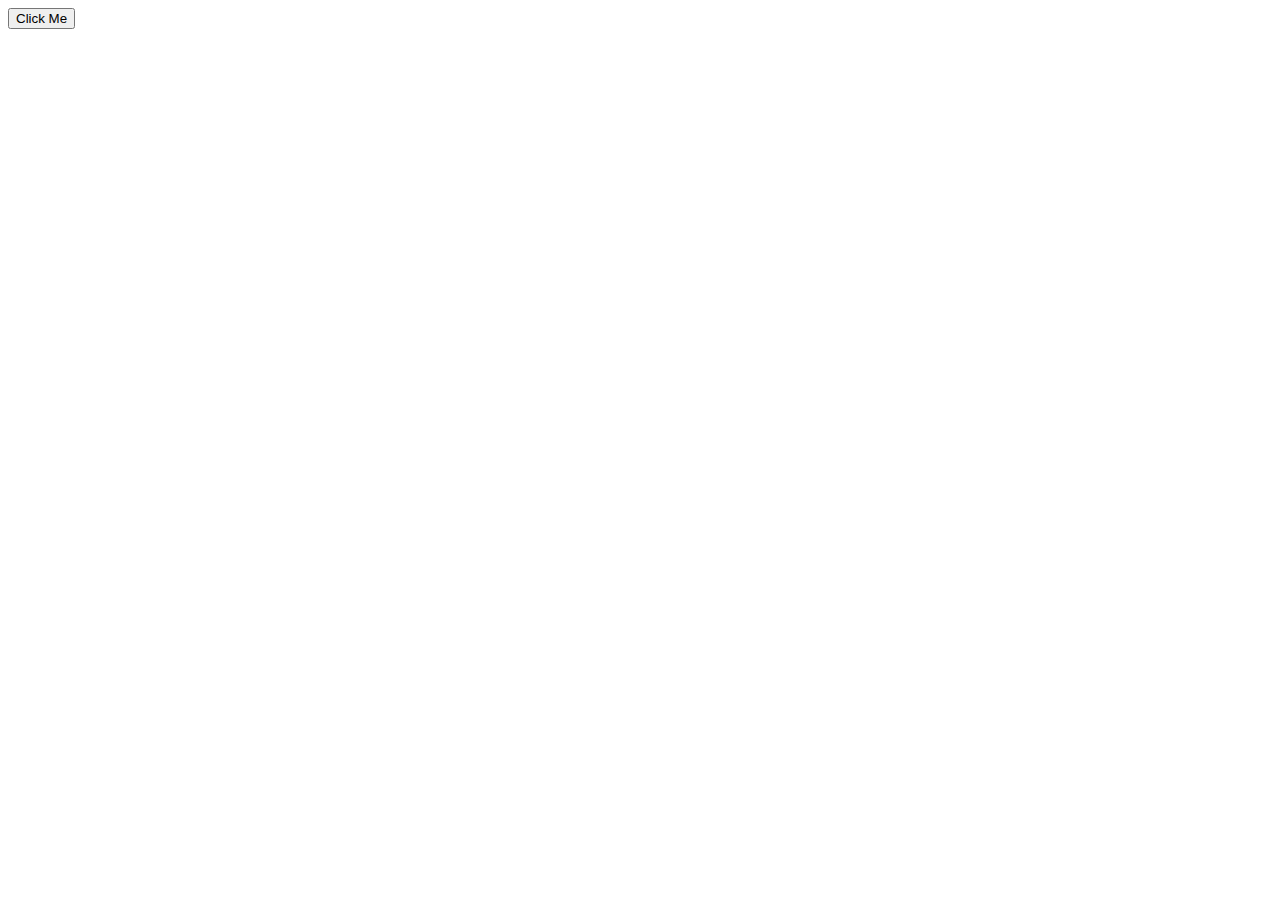
==== index.html @ 0dbacfda "Add files via upload" ====
<!DOCTYPE html>
<html>
    <head>
        <title>Javascript Basics</title>
        <link href="styles/mystyles.css" rel="stylesheet">
    </head>

    <body>
        <button oncclick="changeColor()">Click Me</button>
        <div id="changeMe"></div>

      <script src="scripts/myscripts.js"></script>
    </body>
</html>
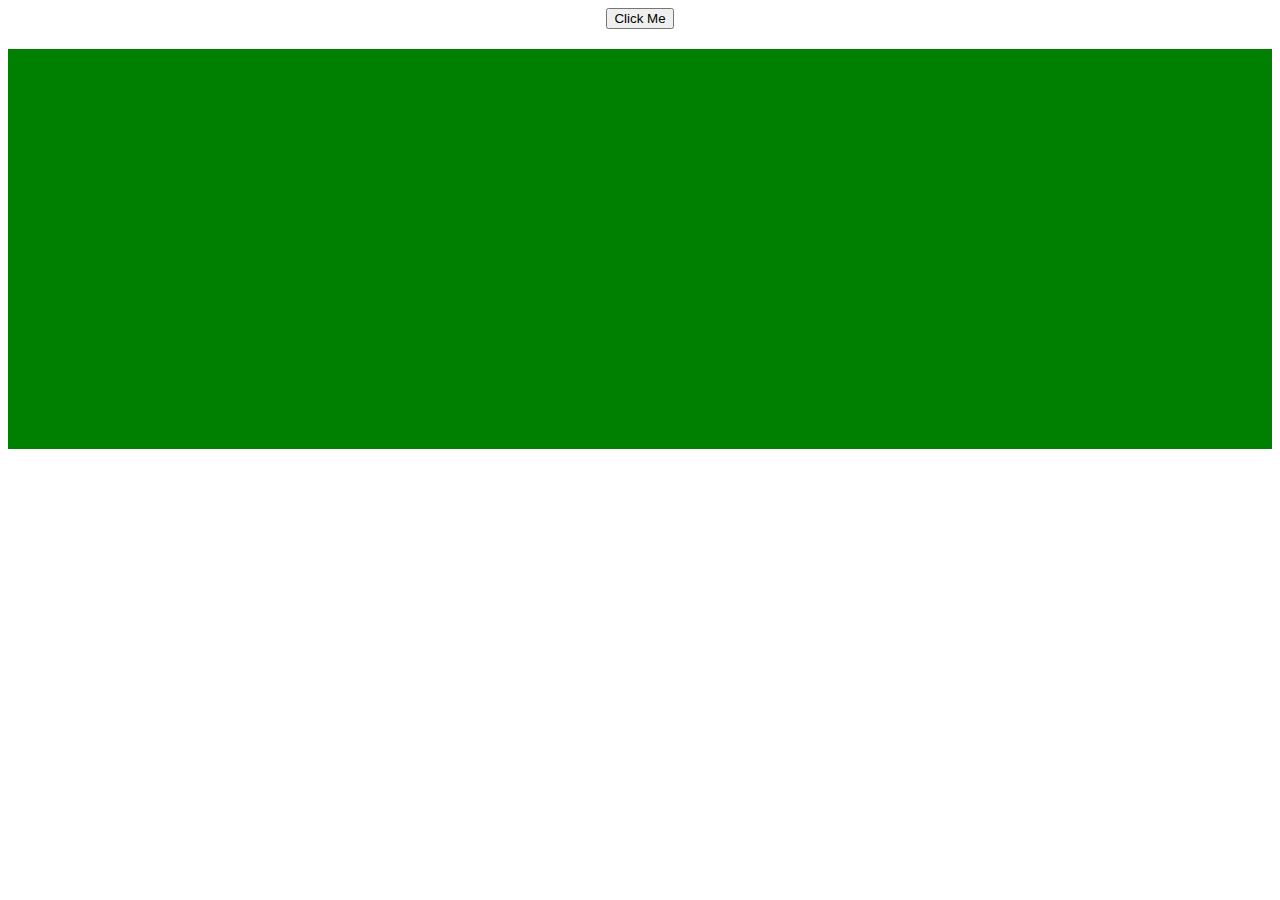
==== commit 47511898: "Update index.html" ====
--- a/index.html
+++ b/index.html
@@ -2,7 +2,7 @@
 <html>
     <head>
         <title>Javascript Basics</title>
-        <link href="styles/mystyles.css" rel="stylesheet">
+        <link href="mystyles.css" rel="stylesheet">
     </head>
 
     <body>
@@ -11,4 +11,4 @@
 
       <script src="scripts/myscripts.js"></script>
     </body>
-</html>+</html>
--- a/mystyles.css
+++ b/mystyles.css
@@ -0,0 +1,11 @@
+#changeMe {
+    width: 400 px;
+    height: 400px;
+    margin: 20px;
+    background: green;
+    margin: 20px auto;
+}
+
+body{
+    text-align: center;
+}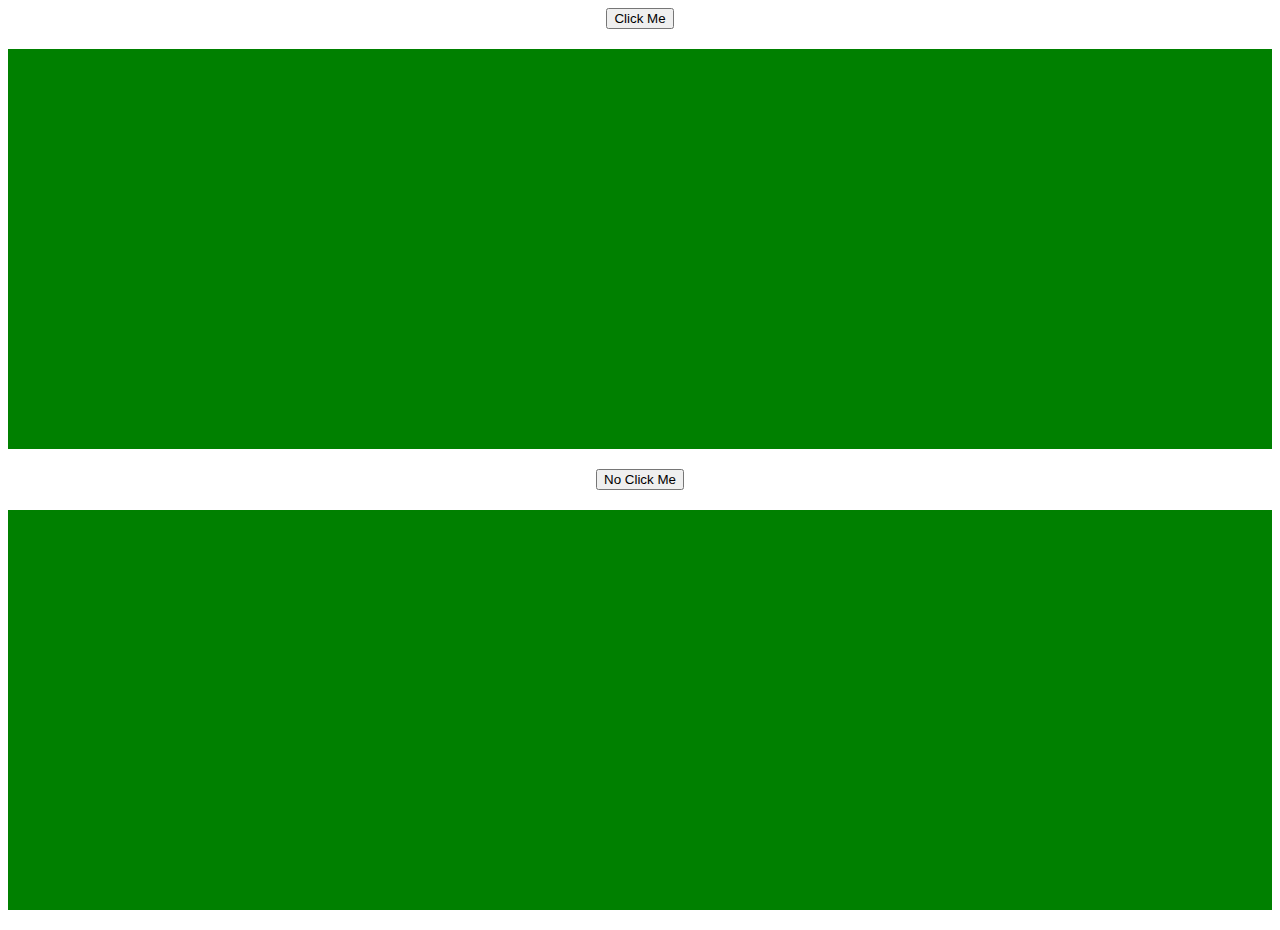
==== commit a937f5a6: "Update index.html" ====
--- a/index.html
+++ b/index.html
@@ -6,9 +6,12 @@
     </head>
 
     <body>
-        <button oncclick="changeColor()">Click Me</button>
+        <button onclick="changeColor()">Click Me</button>
         <div id="changeMe"></div>
 
-      <script src="scripts/myscripts.js"></script>
+        <button onclick="changeColor()">No Click Me</button>
+        <div id="changeMe"></div>
+
+      <script src="myscripts.js"></script>
     </body>
 </html>
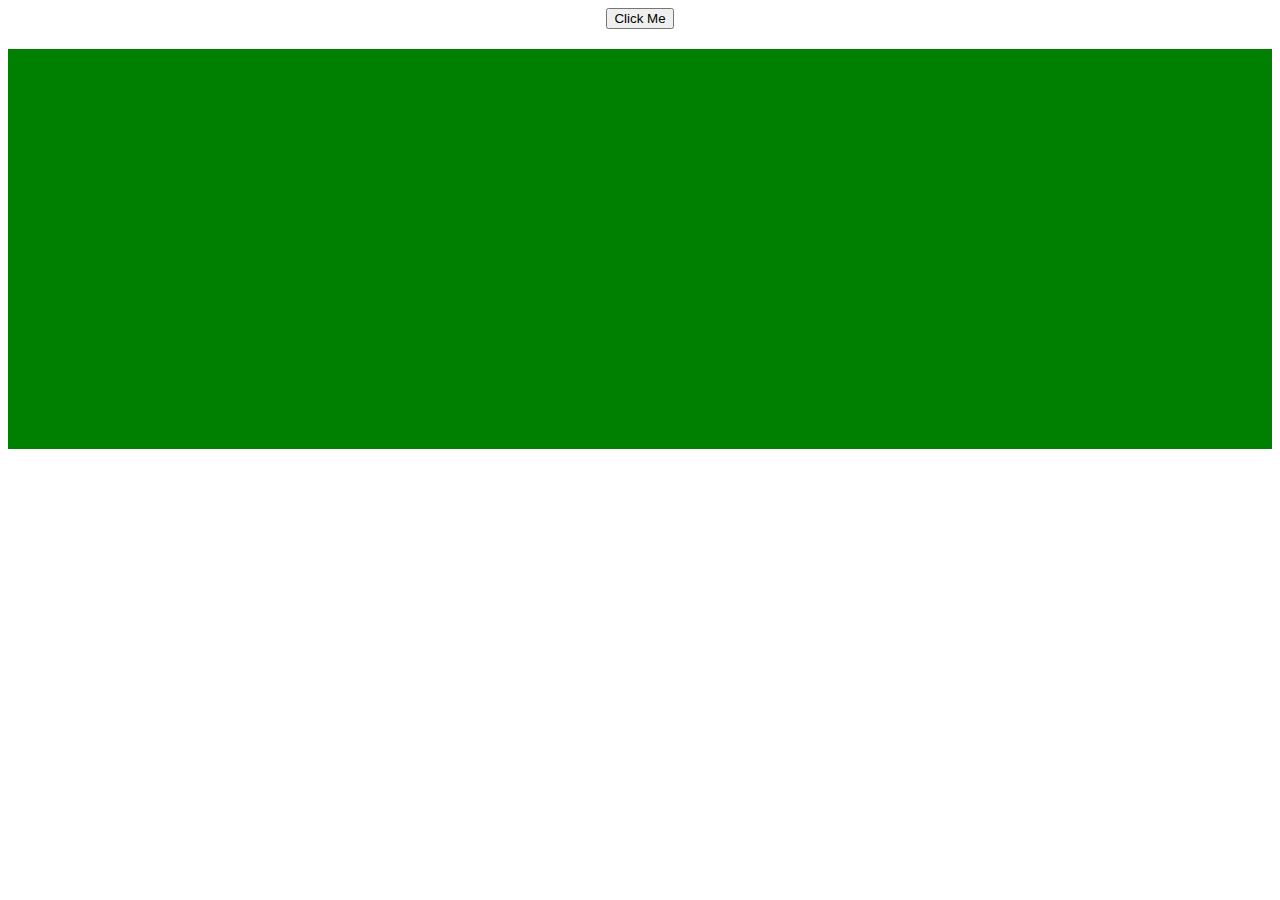
==== commit 81704ed1: "Update index.html" ====
--- a/index.html
+++ b/index.html
@@ -9,9 +9,6 @@
         <button onclick="changeColor()">Click Me</button>
         <div id="changeMe"></div>
 
-        <button onclick="changeColor()">No Click Me</button>
-        <div id="changeMe"></div>
-
       <script src="myscripts.js"></script>
     </body>
 </html>
